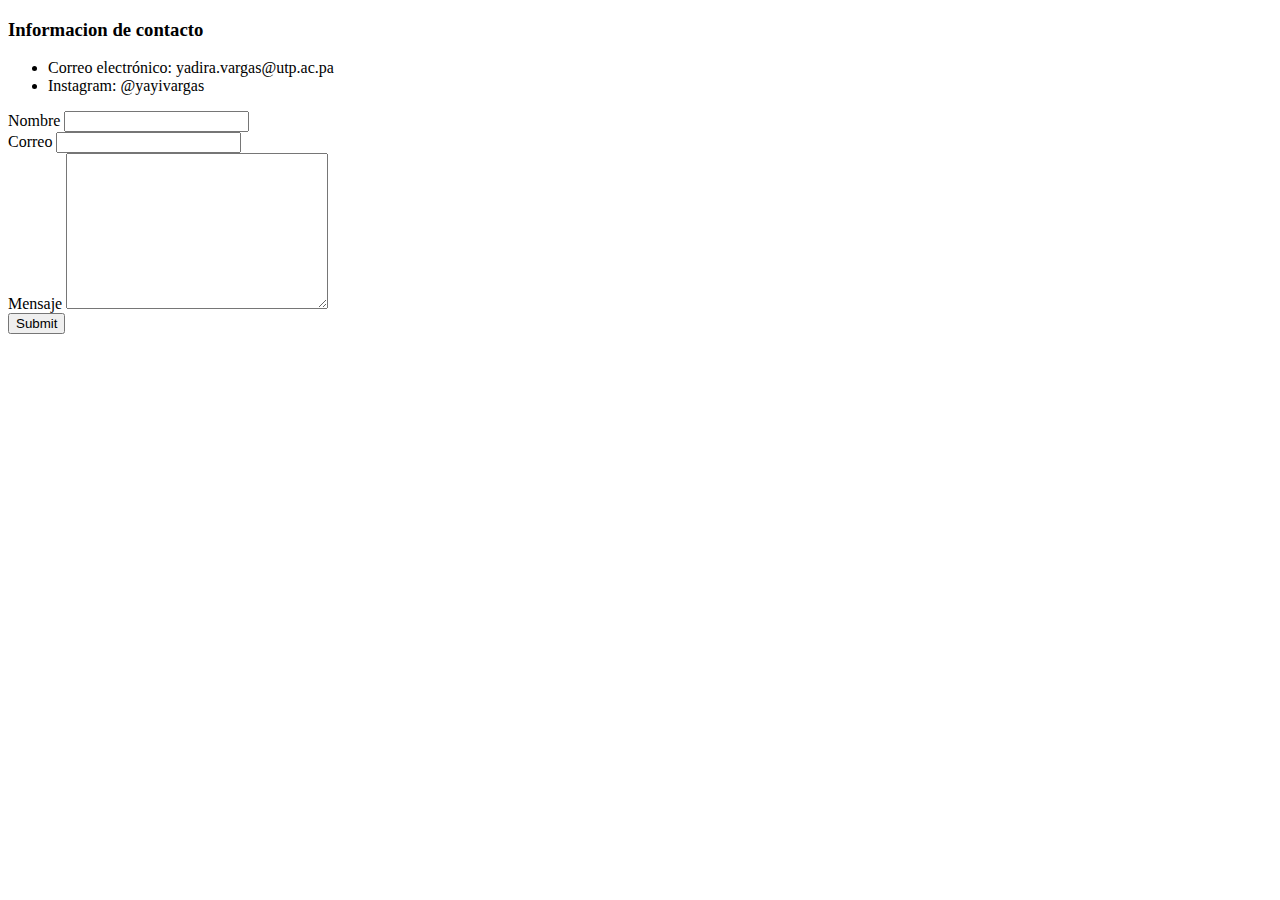
==== Contacto.Html @ e475f4b6 "Sitio Inicial" ====
<!DOCTYPE html>
<html lang="en" dir="ltr">
  <head>
    <meta charset="utf-8">
    <title>Contacto</title>
  </head>
  <body>
    <h3>Informacion de contacto</h3>
    <ul>
      <li>Correo electrónico: yadira.vargas@utp.ac.pa</li>
      <li>Instagram: @yayivargas</li>
    </ul>
    <form action="mailto:yadira.vargas@utp.ac.pa" method="post" enctype="text/plain">
      <label>Nombre</label>
      <input type="text" name="Su Nombre" value="">
      <br>
      <label>Correo</label>
      <input type="email" name="Su Email" value="">
      <br>
      <label>Mensaje</label>
      <textarea name="Su Mensaje" rows="10" cols="30"></textarea>
      <br>
      <input type="submit" name="" >
    </form>
  </body>
</html>
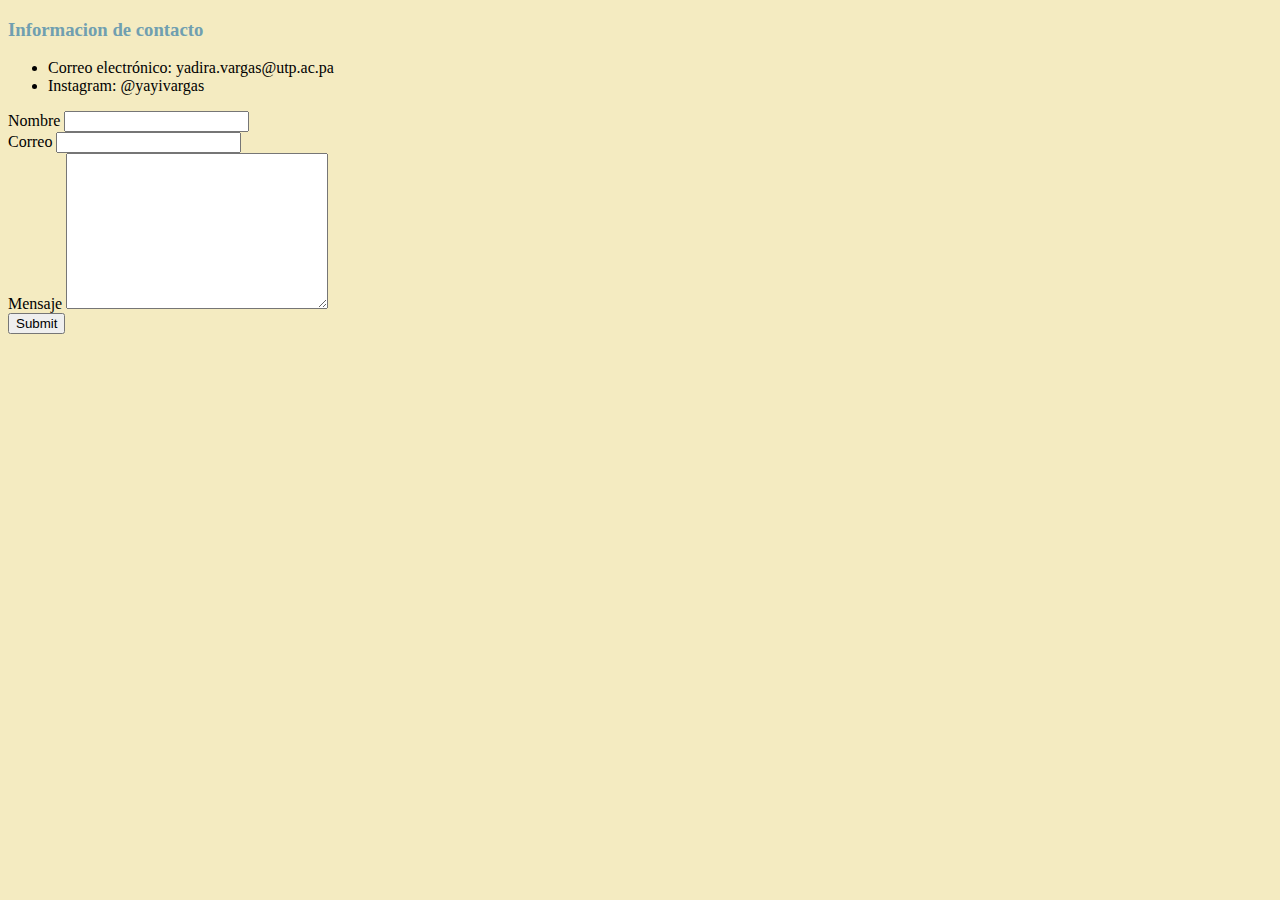
==== commit 0a95bb08: "Update Contacto.Html" ====
--- a/Contacto.Html
+++ b/Contacto.Html
@@ -3,6 +3,7 @@
   <head>
     <meta charset="utf-8">
     <title>Contacto</title>
+    <link rel="stylesheet" href="CSS/Styles.css">
   </head>
   <body>
     <h3>Informacion de contacto</h3>
--- a/CSS/Styles.css
+++ b/CSS/Styles.css
@@ -0,0 +1,20 @@
+body {
+  background-color:#f4ebc1;
+}
+hr {
+  border-style: none;
+  border-top-style:dotted;
+  border-color:#ea907a;
+  border-width:5px;
+  width: 5%
+}
+h1 {
+  color:#709fb0
+}
+h3 {
+  color:#709fb0
+}
+img {
+  width:150px;
+  height:150px;
+}
